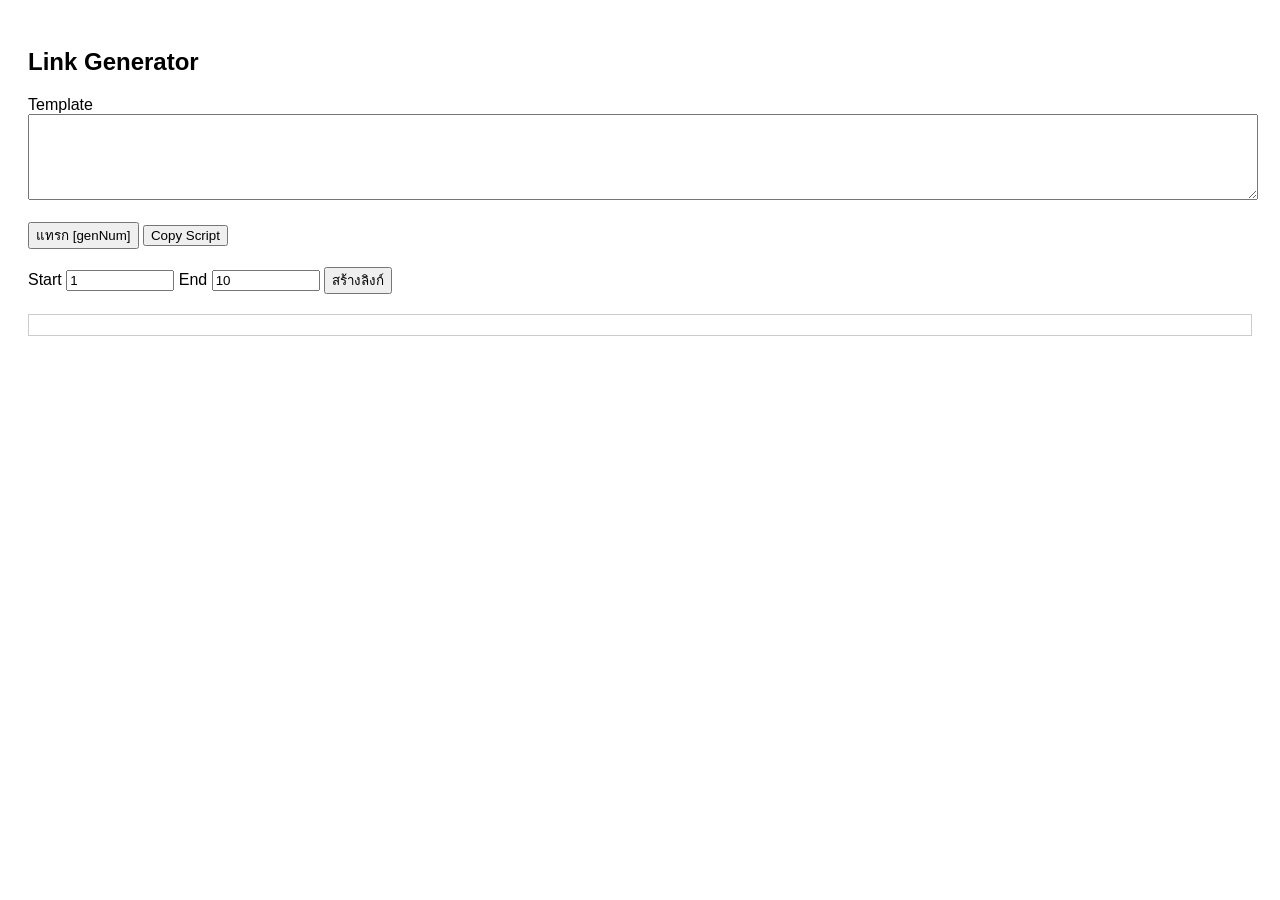
==== genLink.html @ 93ba5d46 "add more sound" ====
<!DOCTYPE html>
<html lang="th">
<head>
<meta charset="utf-8">
<title>Link Generator</title>
<style>
body{
    font-family: Arial, sans-serif;
    padding:20px;
}
textarea{
    width:100%;
    height:80px;
}
input[type=number]{
    width:100px;
}
#result{
    margin-top:20px;
    border:1px solid #ccc;
    padding:10px;
    max-height:400px;
    overflow:auto;
}
.link-item{
    margin:3px 0;
}
</style>
</head>
<body>

<h2>Link Generator</h2>

<label>Template</label><br>
<textarea id="template"></textarea><br><br>

<button onclick="insertGenNum()">แทรก [genNum]</button>
<button id="copyBtn" onclick="copyConsoleScript()">Copy Script</button>

<br><br>

<label>Start</label>
<input type="number" id="start" value="1">

<label>End</label>
<input type="number" id="end" value="10">

<button onclick="generateLinks()">สร้างลิงก์</button>

<div id="result"></div>

<script>
function copyConsoleScript() {
  // สคริปต์ที่ต้องการคัดลอก
  const scriptToCopy = `{
  // 1. ดึงข้อความจาก <div class="msg" id="msg">
  const msgEl = document.getElementById('msg');
  const msgText = msgEl ? msgEl.textContent.trim() : 'preset';

  // 2. ดึงค่า % ทั้ง 10 ช่อง
  const levels = Array.from({ length: 10 }, (_, i) => {
    const el = document.getElementById(\`s\${i}\`);
    if (!el) return 0;
    
    const handle = el.querySelector('.ui-slider-handle');
    const bottomVal = handle ? handle.style.bottom : '0%';
    
    return parseFloat(parseFloat(bottomVal).toFixed(2)) || 0;
  });

  // 3. จัดฟอร์แมตข้อความให้อยู่ในบรรทัดเดียวเป็น "key": [array]
  const formattedArray = \`[\${levels.join(', ')}]\`;
  const output = \`\${msgText}: \${formattedArray}\`;

  console.log(output);
}`;

  // สั่ง คัดลอก ลง Clipboard
  navigator.clipboard.writeText(scriptToCopy).then(() => {
    const btn = document.getElementById('copyBtn');
    btn.textContent = 'Copied! ✅';
    
    // คืนค่าข้อความปุ่มกลับมาเหมือนเดิมหลังจาก 2 วินาที
    setTimeout(() => {
      btn.textContent = 'Copy Script';
    }, 2000);
  }).catch(err => {
    console.error('Copy failed: ', err);
  });
}
function insertGenNum() {
    const txt = document.getElementById("template");

    const start = txt.selectionStart;
    const end = txt.selectionEnd;

    txt.value =
        txt.value.substring(0, start) +
        "[genNum]" +
        txt.value.substring(end);

    txt.focus();

    const pos = start + "[genNum]".length;
    txt.setSelectionRange(pos, pos);
}

function generateLinks() {
    const template = document.getElementById("template").value;
    const startNum = parseInt(document.getElementById("start").value);
    const endNum = parseInt(document.getElementById("end").value);

    const result = document.getElementById("result");
    result.innerHTML = "";

    for(let i = startNum; i <= endNum; i++) {

        const url = template.replaceAll("[genNum]", i);

        const div = document.createElement("div");
        div.className = "link-item";

        div.innerHTML =
            `<a href="${url}" target="_blank">${url}</a>`;

        result.appendChild(div);
    }
}
// console ดึง % จาก mynoise.net
/*
{
  const levels = Array.from({ length: 10 }, (_, i) => {
    const el = document.getElementById(`s${i}`);
    if (!el) return 0;
    
    // ดึงตัวเลข % จาก style bottom ของตัวเลื่อน (.ui-slider-handle)
    const handle = el.querySelector('.ui-slider-handle');
    const bottomVal = handle ? handle.style.bottom : '0%';
    
    // แปลง "22.6263%" ให้เป็นตัวเลขแบบตัดทศนิยมเนียนๆ (หรือใช้ parseFloat ตรงๆ ก็ได้)
    return parseFloat(parseFloat(bottomVal).toFixed(2)) || 0;
  });

  console.log(JSON.stringify(levels));
}
*/
/* ใช้อันนี้
{
  // 1. ดึงข้อความจาก <div class="msg" id="msg">
  const msgEl = document.getElementById('msg');
  const msgText = msgEl ? msgEl.textContent.trim() : 'preset';

  // 2. ดึงค่า % ทั้ง 10 ช่อง
  const levels = Array.from({ length: 10 }, (_, i) => {
    const el = document.getElementById(`s${i}`);
    if (!el) return 0;
    
    const handle = el.querySelector('.ui-slider-handle');
    const bottomVal = handle ? handle.style.bottom : '0%';
    
    return parseFloat(parseFloat(bottomVal).toFixed(2)) || 0;
  });

  // 3. จัดฟอร์แมตข้อความให้อยู่ในบรรทัดเดียวเป็น "key": [array]
  const formattedArray = `[${levels.join(', ')}]`;
  const output = `${msgText}: ${formattedArray}`;

  console.log(output);
}
*/
</script>

</body>
</html>
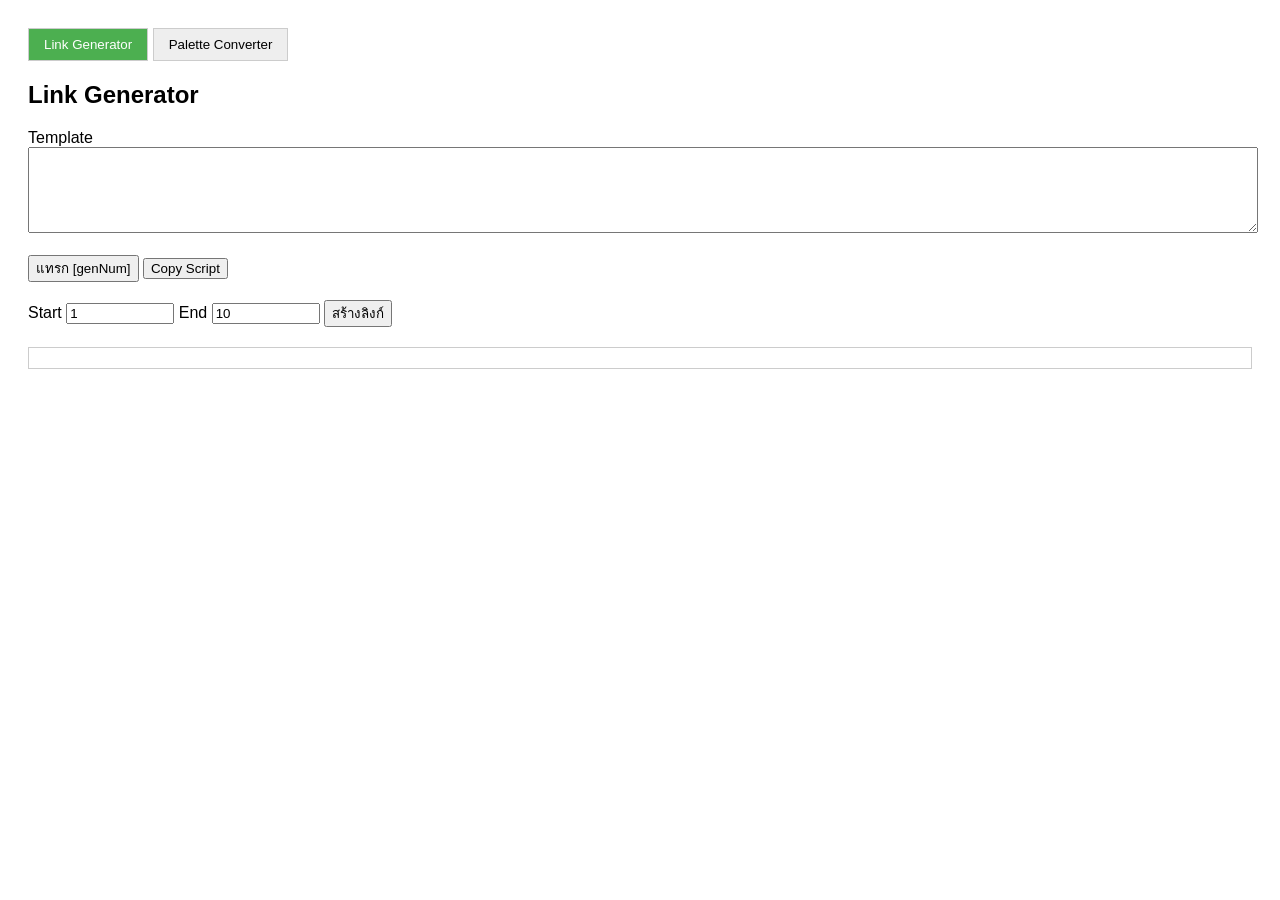
==== commit 67c5ec27: "update" ====
--- a/genLink.html
+++ b/genLink.html
@@ -25,10 +25,50 @@
 .link-item{
     margin:3px 0;
 }
+tabs{
+    margin-bottom:15px;
+}
+.tab-btn{
+    padding:8px 15px;
+    cursor:pointer;
+    border:1px solid #ccc;
+    background:#eee;
+}
+.tab-btn.active{
+    background:#4caf50;
+    color:#fff;
+}
+.tab-content{
+    display:none;
+}
+.tab-content.active{
+    display:block;
+}
+
+#paletteInput{
+    width:100%;
+    height:220px;
+}
+
+#paletteResult{
+    margin-top:15px;
+    border:1px solid #ccc;
+    padding:10px;
+    white-space:pre-wrap;
+    font-family:Consolas, monospace;
+}
 </style>
 </head>
 <body>
 
+<div class="tabs">
+    <button class="tab-btn active" onclick="showTab(1,this)">Link Generator</button>
+    <button class="tab-btn" onclick="showTab(2,this)">Palette Converter</button>
+</div>
+
+<!-- TAB 1 -->
+<div id="tab1" class="tab-content active">
+
 <h2>Link Generator</h2>
 
 <label>Template</label><br>
@@ -49,17 +89,109 @@
 
 <div id="result"></div>
 
+</div>
+
+<!-- TAB 2 -->
+<div id="tab2" class="tab-content">
+
+<h2>Palette Converter</h2>
+
+<p>วาง HTML ของ palette-card</p>
+
+<textarea id="paletteInput"></textarea>
+<br><br>
+
+<button onclick="convertPalette()">แปลง</button>
+<button id="copyPaletteBtn" onclick="copyPaletteResult()">Copy</button>
+
+<div id="paletteResult"></div>
+
+</div>
+
 <script>
+function copyPaletteResult(){
+
+    const text =
+        document.getElementById("paletteResult").textContent.trim();
+
+    if(!text){
+        alert("ยังไม่มีผลลัพธ์");
+        return;
+    }
+
+    navigator.clipboard.writeText(text).then(() => {
+
+        const btn = document.getElementById("copyPaletteBtn");
+
+        const oldText = btn.textContent;
+
+        btn.textContent = "Copied! ✅";
+
+        setTimeout(() => {
+            btn.textContent = oldText;
+        }, 2000);
+
+    }).catch(err => {
+        console.error(err);
+        alert("Copy ไม่สำเร็จ");
+    });
+}
+function showTab(tab, btn){
+
+    document.querySelectorAll(".tab-content")
+        .forEach(el => el.classList.remove("active"));
+
+    document.querySelectorAll(".tab-btn")
+        .forEach(el => el.classList.remove("active"));
+
+    document.getElementById("tab"+tab)
+        .classList.add("active");
+
+    btn.classList.add("active");
+}
+
+function convertPalette(){
+
+    const html = document.getElementById("paletteInput").value;
+
+    // ชื่อ Palette
+    let nameMatch = html.match(/palette-card_name[^>]*>(.*?)<\/a>/i);
+
+    let paletteName = "Palette";
+
+    if(nameMatch){
+        paletteName = nameMatch[1]
+            .replace(/[^a-zA-Z0-9 ]/g,"")
+            .trim()
+            .replace(/\s+/g,"");
+    }
+
+    // ดึง HEX ทั้งหมด
+    const colors = [];
+
+    const colorRegex = /<span>\s*([A-Fa-f0-9]{6})\s*<\/span>/g;
+
+    let match;
+
+    while((match = colorRegex.exec(html)) !== null){
+        colors.push(`#${match[1].toUpperCase()}`);
+    }
+
+    const output =
+        `${paletteName}: [${colors.map(c=>`'${c}'`).join(",")}]`;
+
+    document.getElementById("paletteResult").textContent = output;
+}
 function copyConsoleScript() {
   // สคริปต์ที่ต้องการคัดลอก
   const scriptToCopy = `{
-  // 1. ดึงข้อความจาก <div class="msg" id="msg">
+  // 1. ดึงข้อความจาก <div class="msg" id="msg"> มาทำ Title
   const msgEl = document.getElementById('msg');
-  const msgText = msgEl ? msgEl.textContent.trim() : 'preset';
+  const msgText = msgEl ? msgEl.textContent.trim() : 'Natural';
 
   // 2. ดึงค่า % ทั้ง 10 ช่อง
   const levels = Array.from({ length: 10 }, (_, i) => {
-    const el = document.getElementById(\`s\${i}\`);
+    const el = document.getElementById(\`\s\${i}\`);
     if (!el) return 0;
     
     const handle = el.querySelector('.ui-slider-handle');
@@ -68,11 +200,19 @@
     return parseFloat(parseFloat(bottomVal).toFixed(2)) || 0;
   });
 
-  // 3. จัดฟอร์แมตข้อความให้อยู่ในบรรทัดเดียวเป็น "key": [array]
-  const formattedArray = \`[\${levels.join(', ')}]\`;
-  const output = \`\${msgText}: \${formattedArray}\`;
+  // 3. สร้าง Key สำหรับใช้ใน JavaScript (ตัดเว้นวรรคและอักขระพิเศษออกเพื่อให้เป็น Valid Key)
+  const safeKey = msgText.replace(/[^a-zA-Z0-9]/g, '');
+  const objectKey = safeKey ? safeKey.charAt(0).toLowerCase() + safeKey.slice(1) : 'preset';
+
+  // 4. จัดฟอร์แมตให้อยู่ในรูปโครงสร้าง Object ชุดใหม่
+  const output = \`\${objectKey}: {\\n  title: '\${msgText}',\\n  levels: [\${levels.join(', ')}]\\n},\`;
 
   console.log(output);
+
+  // 5. สั่ง Copy ลง Clipboard ทันที
+  //navigator.clipboard.writeText(output).then(() => {
+  copy(output);
+  console.log("%c Copied to clipboard successfully! ✅", "color: #00ff00; font-weight: bold;");
 }`;
 
   // สั่ง คัดลอก ลง Clipboard
@@ -126,48 +266,6 @@
         result.appendChild(div);
     }
 }
-// console ดึง % จาก mynoise.net
-/*
-{
-  const levels = Array.from({ length: 10 }, (_, i) => {
-    const el = document.getElementById(`s${i}`);
-    if (!el) return 0;
-    
-    // ดึงตัวเลข % จาก style bottom ของตัวเลื่อน (.ui-slider-handle)
-    const handle = el.querySelector('.ui-slider-handle');
-    const bottomVal = handle ? handle.style.bottom : '0%';
-    
-    // แปลง "22.6263%" ให้เป็นตัวเลขแบบตัดทศนิยมเนียนๆ (หรือใช้ parseFloat ตรงๆ ก็ได้)
-    return parseFloat(parseFloat(bottomVal).toFixed(2)) || 0;
-  });
-
-  console.log(JSON.stringify(levels));
-}
-*/
-/* ใช้อันนี้
-{
-  // 1. ดึงข้อความจาก <div class="msg" id="msg">
-  const msgEl = document.getElementById('msg');
-  const msgText = msgEl ? msgEl.textContent.trim() : 'preset';
-
-  // 2. ดึงค่า % ทั้ง 10 ช่อง
-  const levels = Array.from({ length: 10 }, (_, i) => {
-    const el = document.getElementById(`s${i}`);
-    if (!el) return 0;
-    
-    const handle = el.querySelector('.ui-slider-handle');
-    const bottomVal = handle ? handle.style.bottom : '0%';
-    
-    return parseFloat(parseFloat(bottomVal).toFixed(2)) || 0;
-  });
-
-  // 3. จัดฟอร์แมตข้อความให้อยู่ในบรรทัดเดียวเป็น "key": [array]
-  const formattedArray = `[${levels.join(', ')}]`;
-  const output = `${msgText}: ${formattedArray}`;
-
-  console.log(output);
-}
-*/
 </script>
 
 </body>
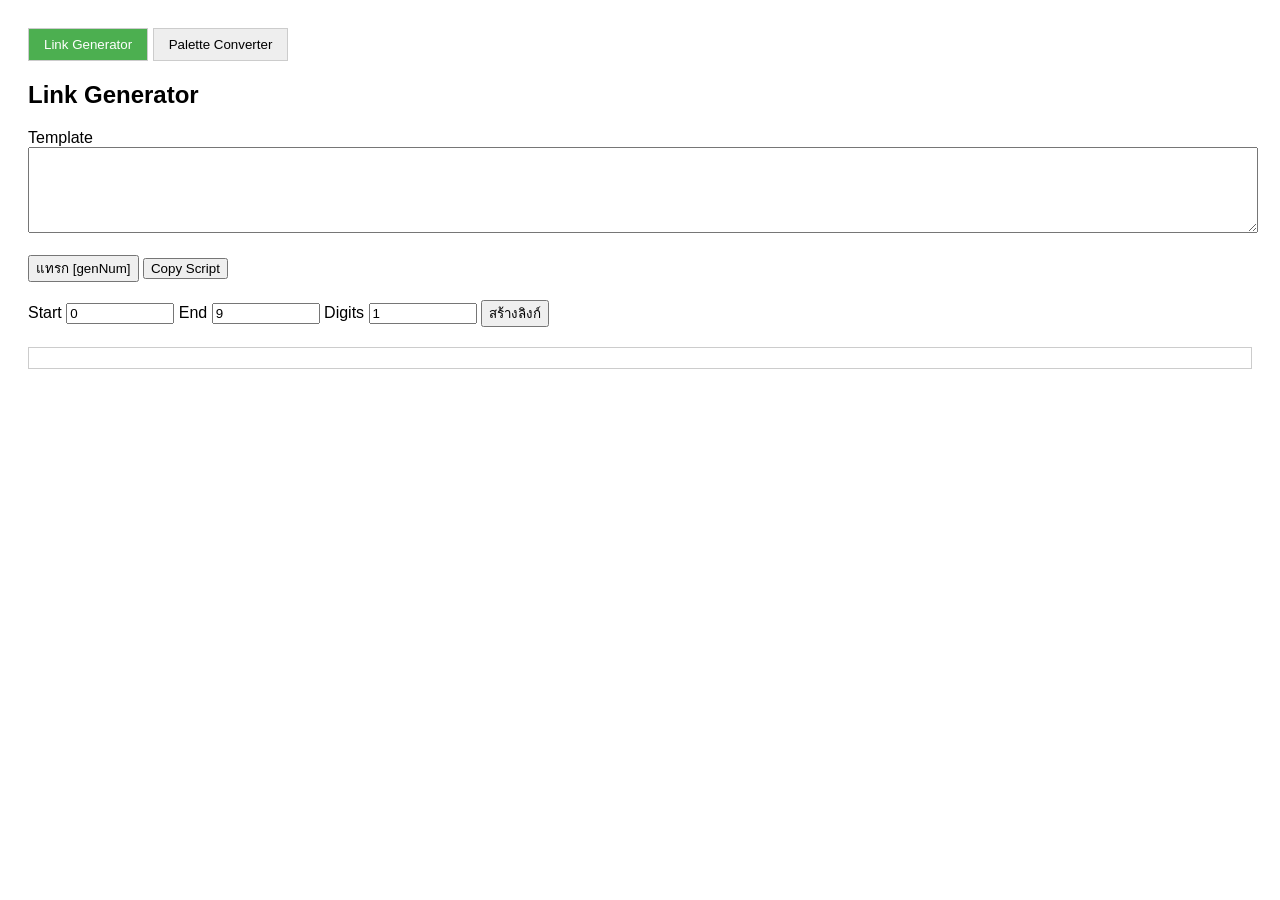
==== commit 1d4510b6: "updaate" ====
--- a/genLink.html
+++ b/genLink.html
@@ -80,10 +80,13 @@
 <br><br>
 
 <label>Start</label>
-<input type="number" id="start" value="1">
+<input type="number" id="start" value="0">
 
 <label>End</label>
-<input type="number" id="end" value="10">
+<input type="number" id="end" value="9">
+
+<label>Digits</label>
+<input type="number" id="digits" value="1" min="1" max="10">
 
 <button onclick="generateLinks()">สร้างลิงก์</button>
 
@@ -249,13 +252,15 @@
     const template = document.getElementById("template").value;
     const startNum = parseInt(document.getElementById("start").value);
     const endNum = parseInt(document.getElementById("end").value);
+    const digits = parseInt(document.getElementById("digits").value);
 
     const result = document.getElementById("result");
     result.innerHTML = "";
 
     for(let i = startNum; i <= endNum; i++) {
 
-        const url = template.replaceAll("[genNum]", i);
+        const num = String(i).padStart(digits, "0");
+        const url = template.replaceAll("[genNum]", num);
 
         const div = document.createElement("div");
         div.className = "link-item";
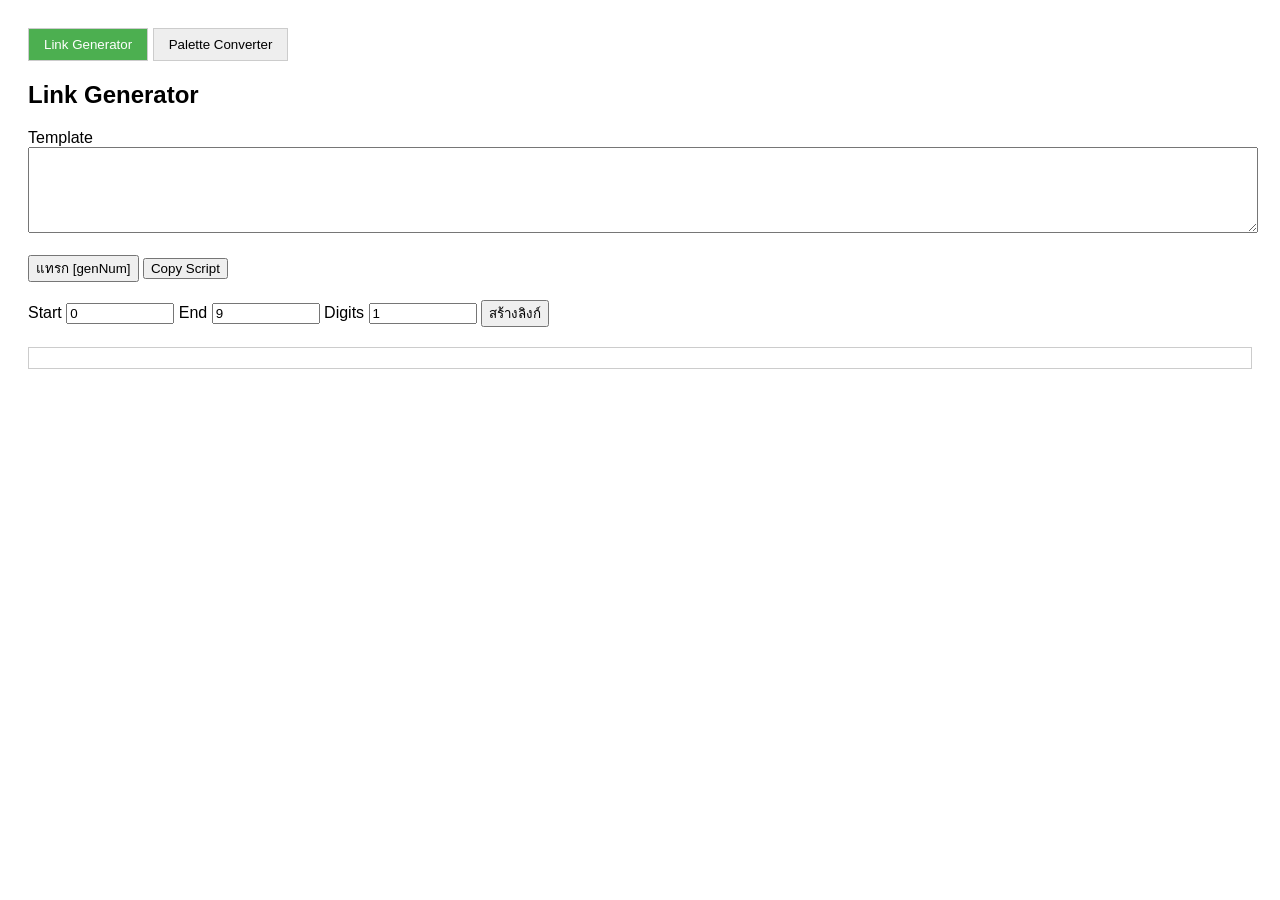
==== commit b57abe2d: "more img" ====
--- a/genLink.html
+++ b/genLink.html
@@ -66,7 +66,10 @@
     <button class="tab-btn" onclick="showTab(2,this)">Palette Converter</button>
 </div>
 
-<!-- TAB 1 -->
+<!-- TAB 1 https://mynoise.net/
+tee = tv_scroll;
+tv_scroll = (k) => tee(k,lavaImages, "002");
+-->
 <div id="tab1" class="tab-content active">
 
 <h2>Link Generator</h2>
@@ -94,7 +97,7 @@
 
 </div>
 
-<!-- TAB 2 -->
+<!-- TAB 2 https://coolors.co/palettes/popular/violet -->
 <div id="tab2" class="tab-content">
 
 <h2>Palette Converter</h2>
@@ -208,7 +211,8 @@
   const objectKey = safeKey ? safeKey.charAt(0).toLowerCase() + safeKey.slice(1) : 'preset';
 
   // 4. จัดฟอร์แมตให้อยู่ในรูปโครงสร้าง Object ชุดใหม่
-  const output = \`\${objectKey}: {\\n  title: '\${msgText}',\\n  levels: [\${levels.join(', ')}]\\n},\`;
+  //const output = \`\${objectKey}: {\\n  title: '\${msgText}',\\n  levels: [\${levels.join(', ')}]\\n},\`;
+  const output = \`\${objectKey}:    { title: '\${msgText}',  levels: [\${levels.join(', ')}] },\`;
 
   console.log(output);
 
